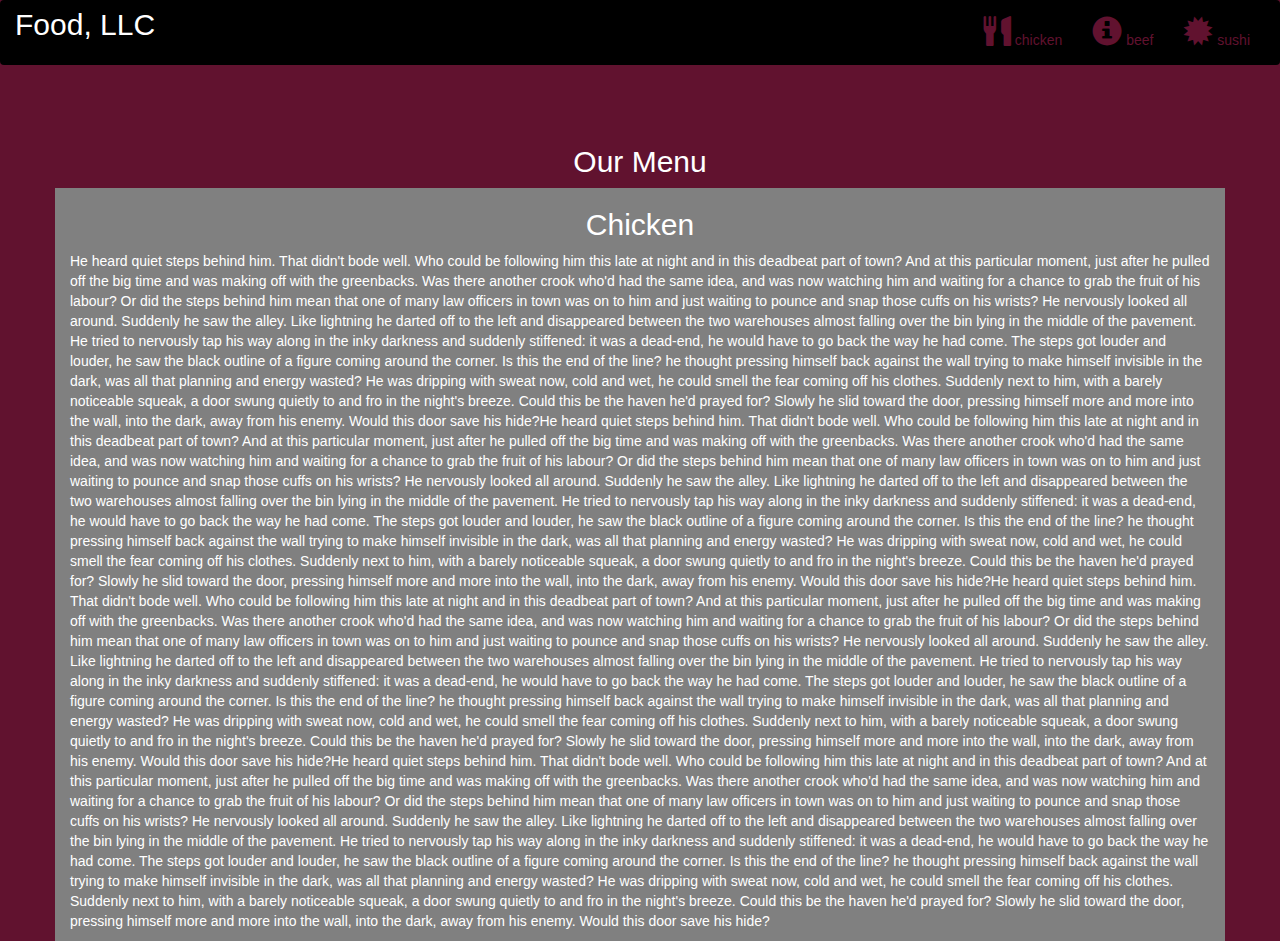
==== Module 3/index.html @ c437e3eb "Updated" ====
<!DOCTYPE html>
<html lang="en">
<head>
 <title>Bootstrap Example</title>
 <meta charset="utf-8">
 <meta name="viewport" content="width=device-width, initial-scale=1">
 <link rel="stylesheet"
href="https://maxcdn.bootstrapcdn.com/bootstrap/3.4.1/css/bootstrap.mi
n.css">
 <link rel="stylesheet" type="text/css" href="style.css">
 
</head>
<body>
<nav class="navbar navbar-inverse">
 <div class="container-fluid">
 <div class="navbar-header">
 <button type="button" class="navbar-toggle" datatoggle="collapse" data-target="#myNavbar">
 <span class="icon-bar"></span>
 <span class="icon-bar"></span>
 <span class="icon-bar"></span>
 </button>
 <a class="navbar-brand" href="#" >Food, LLC</a>
 </div>
 <div class="collapse navbar-collapse" id="myNavbar">

 <ul class="nav navbar-nav navbar-right" >
 <li style>
 <a href="#" >
 <span class="glyphicon glyphicon-cutlery"></span> chicken</a>
 </li>
 <li>
 <a href="#" >
 <span class="glyphicon glyphicon-info-sign"></span> beef</a>
 </li>
 <li>
 <a href="#">
 <span class="glyphicon glyphicon-certificate"></span>
sushi</a>
 </li>
 </ul>
 </div>
 </div>
</nav>
<br>
<br>
<h1><p class="text-center">Our Menu</p></h1>
<div id="main-content" class="container">
 <div id="home-tiles" class="row">
 <div class="col-md-12 col-sm-12 col-xs-12">

 <p id="chickstory">
 <h2>Chicken</h2>
 He heard quiet steps behind him. That didn't bode well.
Who could be following him this late at night and in this deadbeat
part of town? And at this particular moment, just after he pulled off
the big time and was making off with the greenbacks. Was there another
crook who'd had the same idea, and was now watching him and waiting
for a chance to grab the fruit of his labour? Or did the steps behind
him mean that one of many law officers in town was on to him and just
waiting to pounce and snap those cuffs on his wrists? He nervously
looked all around. Suddenly he saw the alley. Like lightning he darted
off to the left and disappeared between the two warehouses almost
falling over the bin lying in the middle of the pavement. He tried to
nervously tap his way along in the inky darkness and suddenly
stiffened: it was a dead-end, he would have to go back the way he had
come. The steps got louder and louder, he saw the black outline of a
figure coming around the corner. Is this the end of the line? he
thought pressing himself back against the wall trying to make himself
invisible in the dark, was all that planning and energy wasted? He was
dripping with sweat now, cold and wet, he could smell the fear coming
off his clothes. Suddenly next to him, with a barely noticeable
squeak, a door swung quietly to and fro in the night's breeze. Could
this be the haven he'd prayed for? Slowly he slid toward the door,
pressing himself more and more into the wall, into the dark, away from
his enemy. Would this door save his hide?He heard quiet steps behind
him. That didn't bode well. Who could be following him this late at
night and in this deadbeat part of town? And at this particular
moment, just after he pulled off the big time and was making off with
the greenbacks. Was there another crook who'd had the same idea, and
was now watching him and waiting for a chance to grab the fruit of his
labour? Or did the steps behind him mean that one of many law officers
in town was on to him and just waiting to pounce and snap those cuffs
on his wrists? He nervously looked all around. Suddenly he saw the
alley. Like lightning he darted off to the left and disappeared
between the two warehouses almost falling over the bin lying in the
middle of the pavement. He tried to nervously tap his way along in the
inky darkness and suddenly stiffened: it was a dead-end, he would have
to go back the way he had come. The steps got louder and louder, he
saw the black outline of a figure coming around the corner. Is this
the end of the line? he thought pressing himself back against the wall
trying to make himself invisible in the dark, was all that planning
and energy wasted? He was dripping with sweat now, cold and wet, he
could smell the fear coming off his clothes. Suddenly next to him,
with a barely noticeable squeak, a door swung quietly to and fro in
the night's breeze. Could this be the haven he'd prayed for? Slowly he
slid toward the door, pressing himself more and more into the wall,
into the dark, away from his enemy. Would this door save his hide?He
heard quiet steps behind him. That didn't bode well. Who could be
following him this late at night and in this deadbeat part of town?
And at this particular moment, just after he pulled off the big time
and was making off with the greenbacks. Was there another crook who'd
had the same idea, and was now watching him and waiting for a chance
to grab the fruit of his labour? Or did the steps behind him mean that
one of many law officers in town was on to him and just waiting to
pounce and snap those cuffs on his wrists? He nervously looked all
around. Suddenly he saw the alley. Like lightning he darted off to the
left and disappeared between the two warehouses almost falling over
the bin lying in the middle of the pavement. He tried to nervously tap
his way along in the inky darkness and suddenly stiffened: it was a
dead-end, he would have to go back the way he had come. The steps got
louder and louder, he saw the black outline of a figure coming around
the corner. Is this the end of the line? he thought pressing himself
back against the wall trying to make himself invisible in the dark,
was all that planning and energy wasted? He was dripping with sweat
now, cold and wet, he could smell the fear coming off his clothes.
Suddenly next to him, with a barely noticeable squeak, a door swung
quietly to and fro in the night's breeze. Could this be the haven he'd
prayed for? Slowly he slid toward the door, pressing himself more and
more into the wall, into the dark, away from his enemy. Would this
door save his hide?He heard quiet steps behind him. That didn't bode
well. Who could be following him this late at night and in this
deadbeat part of town? And at this particular moment, just after he
pulled off the big time and was making off with the greenbacks. Was
there another crook who'd had the same idea, and was now watching him
and waiting for a chance to grab the fruit of his labour? Or did the
steps behind him mean that one of many law officers in town was on to
him and just waiting to pounce and snap those cuffs on his wrists? He
nervously looked all around. Suddenly he saw the alley. Like lightning
he darted off to the left and disappeared between the two warehouses
almost falling over the bin lying in the middle of the pavement. He
tried to nervously tap his way along in the inky darkness and suddenly
stiffened: it was a dead-end, he would have to go back the way he had
come. The steps got louder and louder, he saw the black outline of a
figure coming around the corner. Is this the end of the line? he
thought pressing himself back against the wall trying to make himself
invisible in the dark, was all that planning and energy wasted? He was
dripping with sweat now, cold and wet, he could smell the fear coming
off his clothes. Suddenly next to him, with a barely noticeable
squeak, a door swung quietly to and fro in the night's breeze. Could
this be the haven he'd prayed for? Slowly he slid toward the door,
pressing himself more and more into the wall, into the dark, away from
his enemy. Would this door save his hide?
 </p>
 </div>
 </div>
</div>
<script
src="https://ajax.googleapis.com/ajax/libs/jquery/2.1.4/jquery.min.js"
></script>
 <script
src="https://maxcdn.bootstrapcdn.com/bootstrap/3.4.1/js/bootstrap.min.
js"></script>
</body>
</html>
---- Module 3/style.css ----
*{
	margin: 0;
	padding: 0;
	
}
.navbar{

border: none;
background-color: black;
color: #61122F;
}
body{
	background-color: #61122F;
	color: white;
}
.glyphicon{
	font-size: 30px;
	color:#61122F; 
}

.center{
	width: 90%;
	background-color: grey;

}
.container
{
	background-color: grey;
}
.text-center{
	font-size: 30px;
}

h2{
	text-align: center;
}
#myNavbar ul li a {
	color: #61122F;
}
.navbar-brand{
font-size: 30px;	
}
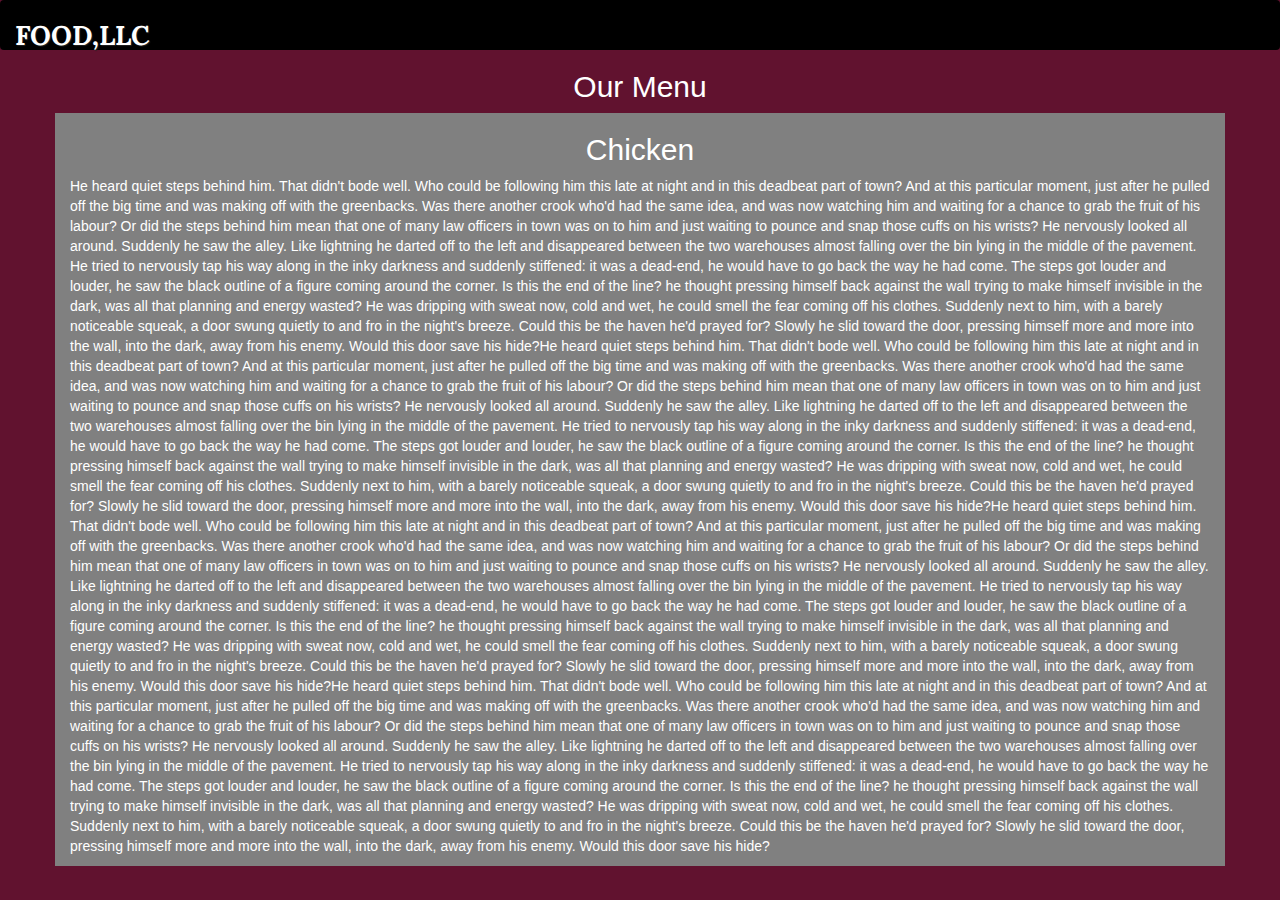
==== commit 9f3ae72f: "Update" ====
--- a/Module 3/index.html
+++ b/Module 3/index.html
@@ -1,52 +1,72 @@
 <!DOCTYPE html>
 <html lang="en">
 <head>
- <title>Bootstrap Example</title>
- <meta charset="utf-8">
- <meta name="viewport" content="width=device-width, initial-scale=1">
- <link rel="stylesheet"
-href="https://maxcdn.bootstrapcdn.com/bootstrap/3.4.1/css/bootstrap.mi
-n.css">
- <link rel="stylesheet" type="text/css" href="style.css">
- 
+	<meta charset="utf-8">
+	<meta http-equiv="X-UA-Compatible" content="IE=edge">
+	<meta name="viewport" content="width=device-width, initial-scale=1">
+	<title>restaurant</title>
+	<link rel="stylesheet" type="text/css" href="css/bootstrap.min.css">
+	<link rel="stylesheet" type="text/css" href="css/styles.css">
+	<link href="https://fonts.googleapis.com/css2?family=Oxygen:400,300,700" rel="stylesheet" type="text/css">
+	<link href="https://fonts.googleapis.com/css2?family=Lora" rel="stylesheet" type="text/css">
+	<link rel="stylesheet" href="https://cdnjs.cloudflare.com/ajax/libs/font-awesome/4.7.0/css/font-awesome.min.css" integrity="sha512-SfTiTlX6kk+qitfevl/7LibUOeJWlt9rbyDn92a1DqWOw9vWG2MFoays0sgObmWazO5BQPiFucnnEAjpAB+/Sw==" crossorigin="anonymous" />
 </head>
-<body>
-<nav class="navbar navbar-inverse">
- <div class="container-fluid">
- <div class="navbar-header">
- <button type="button" class="navbar-toggle" datatoggle="collapse" data-target="#myNavbar">
- <span class="icon-bar"></span>
- <span class="icon-bar"></span>
- <span class="icon-bar"></span>
- </button>
- <a class="navbar-brand" href="#" >Food, LLC</a>
- </div>
- <div class="collapse navbar-collapse" id="myNavbar">
+<body> 
 
- <ul class="nav navbar-nav navbar-right" >
- <li style>
- <a href="#" >
- <span class="glyphicon glyphicon-cutlery"></span> chicken</a>
- </li>
- <li>
- <a href="#" >
- <span class="glyphicon glyphicon-info-sign"></span> beef</a>
- </li>
- <li>
- <a href="#">
- <span class="glyphicon glyphicon-certificate"></span>
-sushi</a>
- </li>
- </ul>
- </div>
- </div>
-</nav>
-<br>
-<br>
+<header>
+	<!--create header navbar -->
+	<nav id="header-nav" class="navbar navbar-default">
+		<div class="container-fluid">
+			
+
+            <!-- add name -->
+				<div class="navbar-brand">
+					<a href="index.html"><h1>Food,LLC</h1></a>
+					
+				</div>
+				 <button type="button" class="navbar-toggle collapsed" data-toggle="collapse" data-target="#collapsable-nav" aria-expanded="false">
+        <span class="sr-only">Toggle navigation</span>
+        <span class="icon-bar"></span>
+        <span class="icon-bar"></span>
+        <span class="icon-bar"></span>
+      </button>
+
+			</div>
+
+			<div id="collapsable-nav" class="collapse navbar-collapse">
+				<ul id="nav-list" class="nav navbar-nav navbar-right">
+					
+					<li>
+						<a class=" visible-xs " href="#">
+							
+							<br class="hidden-xs"> Chicken
+						</a>
+					</li>
+					<li>
+						<a class=" visible-xs " href="#">
+							
+							<br class="hidden-xs"> Beef
+						</a>
+					</li>
+					<li>
+						<a class=" visible-xs " href="#">
+							
+							<br class="hidden-xs"> Sushi
+						</a>
+					</li>
+					
+				</ul>
+			</div>
+		</div>
+	</nav>
+
+</header>
+
 <h1><p class="text-center">Our Menu</p></h1>
 <div id="main-content" class="container">
  <div id="home-tiles" class="row">
  <div class="col-md-12 col-sm-12 col-xs-12">
+
 
  <p id="chickstory">
  <h2>Chicken</h2>
@@ -144,11 +164,8 @@
  </div>
  </div>
 </div>
-<script
-src="https://ajax.googleapis.com/ajax/libs/jquery/2.1.4/jquery.min.js"
-></script>
- <script
-src="https://maxcdn.bootstrapcdn.com/bootstrap/3.4.1/js/bootstrap.min.
-js"></script>
+<script type="text/javascript" src="js/jquery-2.1.4.min.js"></script>
+<script type="text/javascript" src="js/bootstrap.min.js"></script>
+
 </body>
 </html>--- a/Module 3/css/styles.css
+++ b/Module 3/css/styles.css
@@ -0,0 +1,87 @@
+*{
+	margin: 0;
+	padding: 0;
+	
+}
+.navbar{
+
+border: none;
+background-color: black;
+color: #61122F;
+}
+body{
+	background-color: #61122F;
+	color: white;
+}
+.glyphicon{
+	font-size: 30px;
+	color:#61122F; 
+}
+
+.center{
+	width: 90%;
+	background-color: grey;
+
+}
+.container
+{
+	background-color: grey;
+}
+.text-center{
+	font-size: 30px;
+}
+
+h2{
+	text-align: center;
+}
+#myNavbar ul li a {
+	color: #61122F;
+}
+.navbar-brand{
+padding-top: 15px;
+	color: green;	
+}
+.navbar-brand h1 {
+	font-family: 'Lora', serif;
+
+	color: white;
+	font-size: 1.5em;
+	text-transform: uppercase;
+	font-weight: bold;
+	text-shadow: 1px 1px 1px #222;
+	margin-top: 10px;
+	margin-bottom: 0;
+	line-height: .75;
+}
+.navbar-brand a:hover, .navbar-brand a: focus {
+	text-decoration: none;
+}
+
+
+@media (max-width: 767px){
+
+	.navbar-brand {
+		padding-top: 10px;
+		height: 80px;
+
+	}
+
+	.navbar-brand h1 {
+		padding-top: 10px;
+		font-size: 5vw;
+	}
+	#collapsable-nav {
+			font-size: 1.2em;
+			text-align: center;
+		}
+	
+}
+@media (max-width: 479px) {
+	.navbar-brand {
+		padding-top: 5px;
+		font-size: 6vw;
+	}
+	#collapsable-nav {
+			font-size: 1.2em;
+			text-align: center;
+		} }